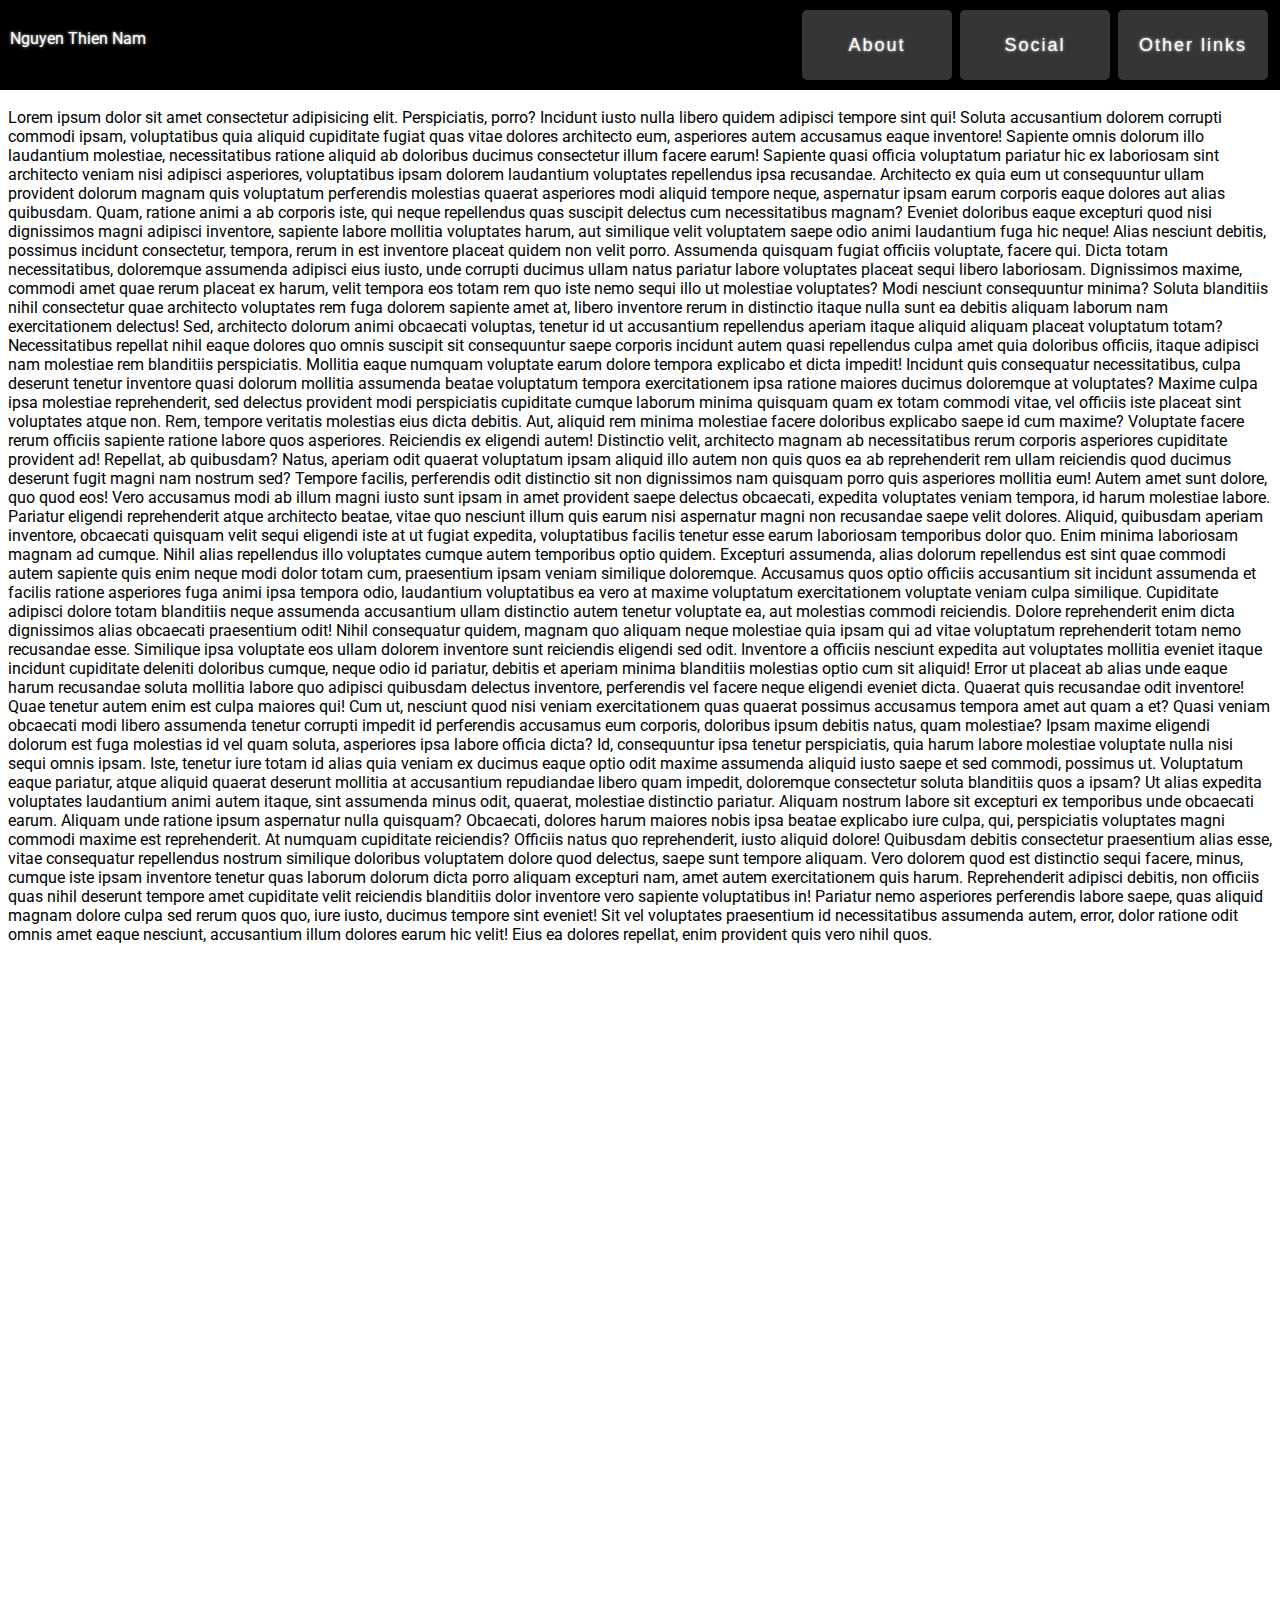
==== template/index.html @ d10e1501 "." ====
<!DOCTYPE html>
<html lang="en">

<head>
    <meta charset="UTF-8">
    <meta name="viewport" content="width=device-width, initial-scale=1.0">
    <title>Nam website</title>
    <link rel="stylesheet" href="style.css">
</head>

<body>
    <div class="navigation-bar">
        <header>Nguyen Thien Nam</header>
        <div class="navigation-buttons">
            <button onclick="alert('hi')">About</button>
            <button onclick="alert('hi')">Social</button>
            <button onclick="alert('hi')">Other links</button>
        </div>
    </div>
    <div class="content">
        Lorem ipsum dolor sit amet consectetur adipisicing elit. Perspiciatis, porro? Incidunt iusto nulla libero quidem adipisci tempore sint qui! Soluta accusantium dolorem corrupti commodi ipsam, voluptatibus quia aliquid cupiditate fugiat quas vitae dolores architecto eum, asperiores autem accusamus eaque inventore! Sapiente omnis dolorum illo laudantium molestiae, necessitatibus ratione aliquid ab doloribus ducimus consectetur illum facere earum! Sapiente quasi officia voluptatum pariatur hic ex laboriosam sint architecto veniam nisi adipisci asperiores, voluptatibus ipsam dolorem laudantium voluptates repellendus ipsa recusandae. Architecto ex quia eum ut consequuntur ullam provident dolorum magnam quis voluptatum perferendis molestias quaerat asperiores modi aliquid tempore neque, aspernatur ipsam earum corporis eaque dolores aut alias quibusdam. Quam, ratione animi a ab corporis iste, qui neque repellendus quas suscipit delectus cum necessitatibus magnam? Eveniet doloribus eaque excepturi quod nisi dignissimos magni adipisci inventore, sapiente labore mollitia voluptates harum, aut similique velit voluptatem saepe odio animi laudantium fuga hic neque! Alias nesciunt debitis, possimus incidunt consectetur, tempora, rerum in est inventore placeat quidem non velit porro. Assumenda quisquam fugiat officiis voluptate, facere qui. Dicta totam necessitatibus, doloremque assumenda adipisci eius iusto, unde corrupti ducimus ullam natus pariatur labore voluptates placeat sequi libero laboriosam. Dignissimos maxime, commodi amet quae rerum placeat ex harum, velit tempora eos totam rem quo iste nemo sequi illo ut molestiae voluptates? Modi nesciunt consequuntur minima? Soluta blanditiis nihil consectetur quae architecto voluptates rem fuga dolorem sapiente amet at, libero inventore rerum in distinctio itaque nulla sunt ea debitis aliquam laborum nam exercitationem delectus! Sed, architecto dolorum animi obcaecati voluptas, tenetur id ut accusantium repellendus aperiam itaque aliquid aliquam placeat voluptatum totam? Necessitatibus repellat nihil eaque dolores quo omnis suscipit sit consequuntur saepe corporis incidunt autem quasi repellendus culpa amet quia doloribus officiis, itaque adipisci nam molestiae rem blanditiis perspiciatis. Mollitia eaque numquam voluptate earum dolore tempora explicabo et dicta impedit! Incidunt quis consequatur necessitatibus, culpa deserunt tenetur inventore quasi dolorum mollitia assumenda beatae voluptatum tempora exercitationem ipsa ratione maiores ducimus doloremque at voluptates? Maxime culpa ipsa molestiae reprehenderit, sed delectus provident modi perspiciatis cupiditate cumque laborum minima quisquam quam ex totam commodi vitae, vel officiis iste placeat sint voluptates atque non. Rem, tempore veritatis molestias eius dicta debitis. Aut, aliquid rem minima molestiae facere doloribus explicabo saepe id cum maxime? Voluptate facere rerum officiis sapiente ratione labore quos asperiores. Reiciendis ex eligendi autem! Distinctio velit, architecto magnam ab necessitatibus rerum corporis asperiores cupiditate provident ad! Repellat, ab quibusdam? Natus, aperiam odit quaerat voluptatum ipsam aliquid illo autem non quis quos ea ab reprehenderit rem ullam reiciendis quod ducimus deserunt fugit magni nam nostrum sed? Tempore facilis, perferendis odit distinctio sit non dignissimos nam quisquam porro quis asperiores mollitia eum! Autem amet sunt dolore, quo quod eos! Vero accusamus modi ab illum magni iusto sunt ipsam in amet provident saepe delectus obcaecati, expedita voluptates veniam tempora, id harum molestiae labore. Pariatur eligendi reprehenderit atque architecto beatae, vitae quo nesciunt illum quis earum nisi aspernatur magni non recusandae saepe velit dolores. Aliquid, quibusdam aperiam inventore, obcaecati quisquam velit sequi eligendi iste at ut fugiat expedita, voluptatibus facilis tenetur esse earum laboriosam temporibus dolor quo. Enim minima laboriosam magnam ad cumque. Nihil alias repellendus illo voluptates cumque autem temporibus optio quidem. Excepturi assumenda, alias dolorum repellendus est sint quae commodi autem sapiente quis enim neque modi dolor totam cum, praesentium ipsam veniam similique doloremque. Accusamus quos optio officiis accusantium sit incidunt assumenda et facilis ratione asperiores fuga animi ipsa tempora odio, laudantium voluptatibus ea vero at maxime voluptatum exercitationem voluptate veniam culpa similique. Cupiditate adipisci dolore totam blanditiis neque assumenda accusantium ullam distinctio autem tenetur voluptate ea, aut molestias commodi reiciendis. Dolore reprehenderit enim dicta dignissimos alias obcaecati praesentium odit! Nihil consequatur quidem, magnam quo aliquam neque molestiae quia ipsam qui ad vitae voluptatum reprehenderit totam nemo recusandae esse. Similique ipsa voluptate eos ullam dolorem inventore sunt reiciendis eligendi sed odit. Inventore a officiis nesciunt expedita aut voluptates mollitia eveniet itaque incidunt cupiditate deleniti doloribus cumque, neque odio id pariatur, debitis et aperiam minima blanditiis molestias optio cum sit aliquid! Error ut placeat ab alias unde eaque harum recusandae soluta mollitia labore quo adipisci quibusdam delectus inventore, perferendis vel facere neque eligendi eveniet dicta. Quaerat quis recusandae odit inventore! Quae tenetur autem enim est culpa maiores qui! Cum ut, nesciunt quod nisi veniam exercitationem quas quaerat possimus accusamus tempora amet aut quam a et? Quasi veniam obcaecati modi libero assumenda tenetur corrupti impedit id perferendis accusamus eum corporis, doloribus ipsum debitis natus, quam molestiae? Ipsam maxime eligendi dolorum est fuga molestias id vel quam soluta, asperiores ipsa labore officia dicta? Id, consequuntur ipsa tenetur perspiciatis, quia harum labore molestiae voluptate nulla nisi sequi omnis ipsam. Iste, tenetur iure totam id alias quia veniam ex ducimus eaque optio odit maxime assumenda aliquid iusto saepe et sed commodi, possimus ut. Voluptatum eaque pariatur, atque aliquid quaerat deserunt mollitia at accusantium repudiandae libero quam impedit, doloremque consectetur soluta blanditiis quos a ipsam? Ut alias expedita voluptates laudantium animi autem itaque, sint assumenda minus odit, quaerat, molestiae distinctio pariatur. Aliquam nostrum labore sit excepturi ex temporibus unde obcaecati earum. Aliquam unde ratione ipsum aspernatur nulla quisquam? Obcaecati, dolores harum maiores nobis ipsa beatae explicabo iure culpa, qui, perspiciatis voluptates magni commodi maxime est reprehenderit. At numquam cupiditate reiciendis? Officiis natus quo reprehenderit, iusto aliquid dolore! Quibusdam debitis consectetur praesentium alias esse, vitae consequatur repellendus nostrum similique doloribus voluptatem dolore quod delectus, saepe sunt tempore aliquam. Vero dolorem quod est distinctio sequi facere, minus, cumque iste ipsam inventore tenetur quas laborum dolorum dicta porro aliquam excepturi nam, amet autem exercitationem quis harum. Reprehenderit adipisci debitis, non officiis quas nihil deserunt tempore amet cupiditate velit reiciendis blanditiis dolor inventore vero sapiente voluptatibus in! Pariatur nemo asperiores perferendis labore saepe, quas aliquid magnam dolore culpa sed rerum quos quo, iure iusto, ducimus tempore sint eveniet! Sit vel voluptates praesentium id necessitatibus assumenda autem, error, dolor ratione odit omnis amet eaque nesciunt, accusantium illum dolores earum hic velit! Eius ea dolores repellat, enim provident quis vero nihil quos.
    </div>
</body>

</html>
---- template/style.css ----
@import url('https://fonts.googleapis.com/css2?family=Oswald:wght@200;700&family=Roboto&display=swap');

body {
    font-family: 'Roboto', sans-serif;
    margin-bottom: 2000px;
    user-select: none;
}

.navigation-bar {
    background-color: rgb(0, 0, 0);
    height: fit-content;
    position: fixed;
    bottom: 0%;
    top: 0%;
    left: 0%;
    right: 0%;
    padding: 0px 10px;
}

.content {
    padding-top: 100px;
}
.navigation-bar header {
    transform: translateY(150%);
    text-shadow: 0px 0px 3px rgb(236, 236, 236);
    float: left;
    color: white;
}

.navigation-buttons {
    float: right;
}
.navigation-buttons button {
    margin-top: 10px;
    letter-spacing: 2px;
    background-color: rgb(53, 53, 53);
    color: white;
    height: 70px;
    width: 150px;
    text-wrap: balance;
    font-size: large;
    text-align: center;
    border: none;
    box-shadow: 0px 0px rgb(255, 255, 255);
    border-radius: 5px;
    margin-left: 2px;
    margin-right: 2px;
    text-shadow: 0px 0px 3px rgb(236, 236, 236);
    margin-bottom: 10px;
}

.navigation-buttons button:hover {
    opacity: 0.95;
}
.navigation-buttons button:active {
    opacity: 0.6;
}

/* width */
::-webkit-scrollbar {
    display: none;
}

/* Track */
::-webkit-scrollbar-track {
    background: #f1f1f1;
}

/* Handle */
::-webkit-scrollbar-thumb {
    background: #888;
}

/* Handle on hover */
::-webkit-scrollbar-thumb:hover {
    background: #555;
}
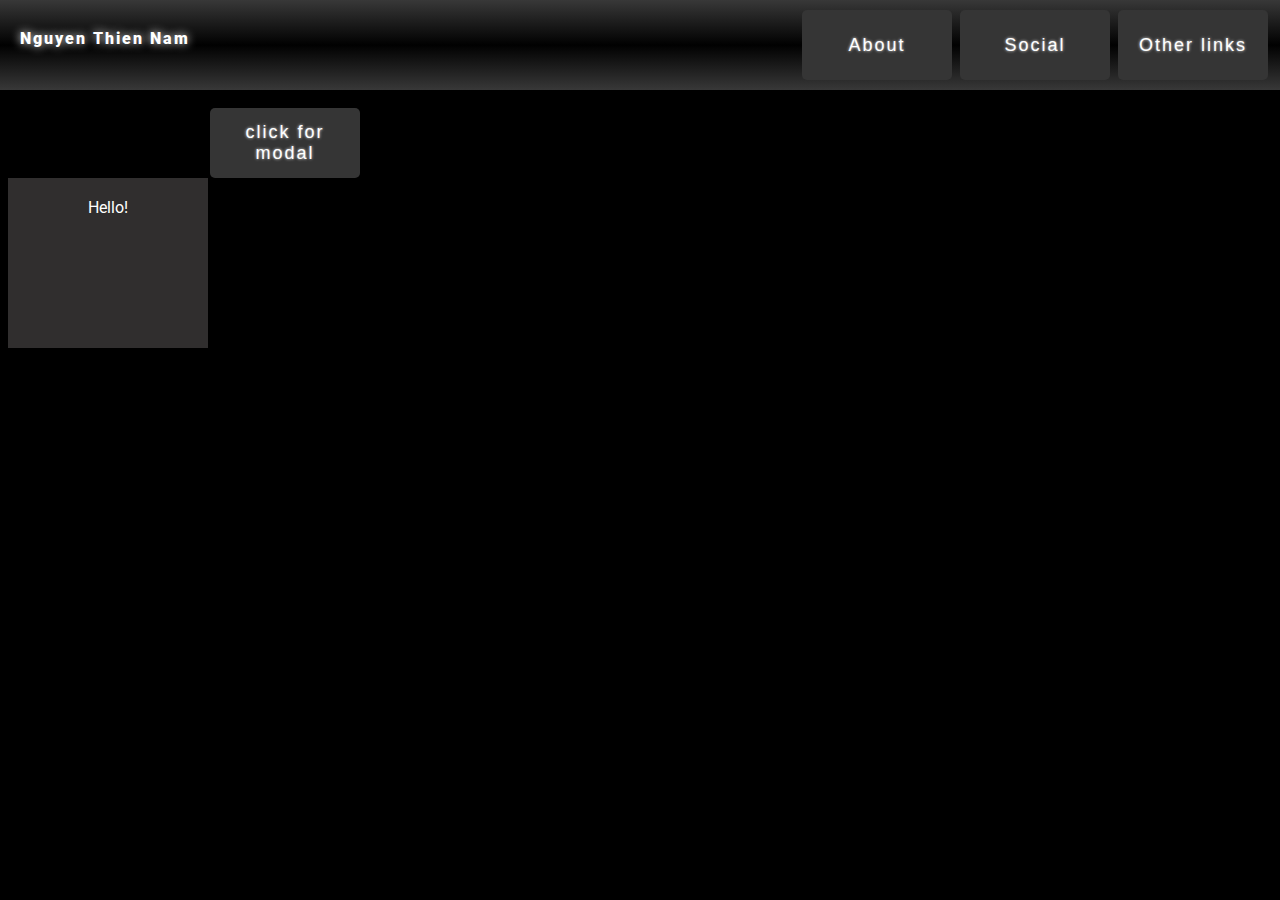
==== commit 73572c49: "." ====
--- a/template/index.html
+++ b/template/index.html
@@ -12,14 +12,15 @@
     <div class="navigation-bar">
         <header>Nguyen Thien Nam</header>
         <div class="navigation-buttons">
-            <button onclick="alert('hi')">About</button>
-            <button onclick="alert('hi')">Social</button>
-            <button onclick="alert('hi')">Other links</button>
+            <button onclick="alert('hi')" class="primary">About</button>
+            <button onclick="alert('hi')" class="primary">Social</button>
+            <button onclick="alert('hi')" class="primary">Other links</button>
         </div>
     </div>
     <div class="content">
-        Lorem ipsum dolor sit amet consectetur adipisicing elit. Perspiciatis, porro? Incidunt iusto nulla libero quidem adipisci tempore sint qui! Soluta accusantium dolorem corrupti commodi ipsam, voluptatibus quia aliquid cupiditate fugiat quas vitae dolores architecto eum, asperiores autem accusamus eaque inventore! Sapiente omnis dolorum illo laudantium molestiae, necessitatibus ratione aliquid ab doloribus ducimus consectetur illum facere earum! Sapiente quasi officia voluptatum pariatur hic ex laboriosam sint architecto veniam nisi adipisci asperiores, voluptatibus ipsam dolorem laudantium voluptates repellendus ipsa recusandae. Architecto ex quia eum ut consequuntur ullam provident dolorum magnam quis voluptatum perferendis molestias quaerat asperiores modi aliquid tempore neque, aspernatur ipsam earum corporis eaque dolores aut alias quibusdam. Quam, ratione animi a ab corporis iste, qui neque repellendus quas suscipit delectus cum necessitatibus magnam? Eveniet doloribus eaque excepturi quod nisi dignissimos magni adipisci inventore, sapiente labore mollitia voluptates harum, aut similique velit voluptatem saepe odio animi laudantium fuga hic neque! Alias nesciunt debitis, possimus incidunt consectetur, tempora, rerum in est inventore placeat quidem non velit porro. Assumenda quisquam fugiat officiis voluptate, facere qui. Dicta totam necessitatibus, doloremque assumenda adipisci eius iusto, unde corrupti ducimus ullam natus pariatur labore voluptates placeat sequi libero laboriosam. Dignissimos maxime, commodi amet quae rerum placeat ex harum, velit tempora eos totam rem quo iste nemo sequi illo ut molestiae voluptates? Modi nesciunt consequuntur minima? Soluta blanditiis nihil consectetur quae architecto voluptates rem fuga dolorem sapiente amet at, libero inventore rerum in distinctio itaque nulla sunt ea debitis aliquam laborum nam exercitationem delectus! Sed, architecto dolorum animi obcaecati voluptas, tenetur id ut accusantium repellendus aperiam itaque aliquid aliquam placeat voluptatum totam? Necessitatibus repellat nihil eaque dolores quo omnis suscipit sit consequuntur saepe corporis incidunt autem quasi repellendus culpa amet quia doloribus officiis, itaque adipisci nam molestiae rem blanditiis perspiciatis. Mollitia eaque numquam voluptate earum dolore tempora explicabo et dicta impedit! Incidunt quis consequatur necessitatibus, culpa deserunt tenetur inventore quasi dolorum mollitia assumenda beatae voluptatum tempora exercitationem ipsa ratione maiores ducimus doloremque at voluptates? Maxime culpa ipsa molestiae reprehenderit, sed delectus provident modi perspiciatis cupiditate cumque laborum minima quisquam quam ex totam commodi vitae, vel officiis iste placeat sint voluptates atque non. Rem, tempore veritatis molestias eius dicta debitis. Aut, aliquid rem minima molestiae facere doloribus explicabo saepe id cum maxime? Voluptate facere rerum officiis sapiente ratione labore quos asperiores. Reiciendis ex eligendi autem! Distinctio velit, architecto magnam ab necessitatibus rerum corporis asperiores cupiditate provident ad! Repellat, ab quibusdam? Natus, aperiam odit quaerat voluptatum ipsam aliquid illo autem non quis quos ea ab reprehenderit rem ullam reiciendis quod ducimus deserunt fugit magni nam nostrum sed? Tempore facilis, perferendis odit distinctio sit non dignissimos nam quisquam porro quis asperiores mollitia eum! Autem amet sunt dolore, quo quod eos! Vero accusamus modi ab illum magni iusto sunt ipsam in amet provident saepe delectus obcaecati, expedita voluptates veniam tempora, id harum molestiae labore. Pariatur eligendi reprehenderit atque architecto beatae, vitae quo nesciunt illum quis earum nisi aspernatur magni non recusandae saepe velit dolores. Aliquid, quibusdam aperiam inventore, obcaecati quisquam velit sequi eligendi iste at ut fugiat expedita, voluptatibus facilis tenetur esse earum laboriosam temporibus dolor quo. Enim minima laboriosam magnam ad cumque. Nihil alias repellendus illo voluptates cumque autem temporibus optio quidem. Excepturi assumenda, alias dolorum repellendus est sint quae commodi autem sapiente quis enim neque modi dolor totam cum, praesentium ipsam veniam similique doloremque. Accusamus quos optio officiis accusantium sit incidunt assumenda et facilis ratione asperiores fuga animi ipsa tempora odio, laudantium voluptatibus ea vero at maxime voluptatum exercitationem voluptate veniam culpa similique. Cupiditate adipisci dolore totam blanditiis neque assumenda accusantium ullam distinctio autem tenetur voluptate ea, aut molestias commodi reiciendis. Dolore reprehenderit enim dicta dignissimos alias obcaecati praesentium odit! Nihil consequatur quidem, magnam quo aliquam neque molestiae quia ipsam qui ad vitae voluptatum reprehenderit totam nemo recusandae esse. Similique ipsa voluptate eos ullam dolorem inventore sunt reiciendis eligendi sed odit. Inventore a officiis nesciunt expedita aut voluptates mollitia eveniet itaque incidunt cupiditate deleniti doloribus cumque, neque odio id pariatur, debitis et aperiam minima blanditiis molestias optio cum sit aliquid! Error ut placeat ab alias unde eaque harum recusandae soluta mollitia labore quo adipisci quibusdam delectus inventore, perferendis vel facere neque eligendi eveniet dicta. Quaerat quis recusandae odit inventore! Quae tenetur autem enim est culpa maiores qui! Cum ut, nesciunt quod nisi veniam exercitationem quas quaerat possimus accusamus tempora amet aut quam a et? Quasi veniam obcaecati modi libero assumenda tenetur corrupti impedit id perferendis accusamus eum corporis, doloribus ipsum debitis natus, quam molestiae? Ipsam maxime eligendi dolorum est fuga molestias id vel quam soluta, asperiores ipsa labore officia dicta? Id, consequuntur ipsa tenetur perspiciatis, quia harum labore molestiae voluptate nulla nisi sequi omnis ipsam. Iste, tenetur iure totam id alias quia veniam ex ducimus eaque optio odit maxime assumenda aliquid iusto saepe et sed commodi, possimus ut. Voluptatum eaque pariatur, atque aliquid quaerat deserunt mollitia at accusantium repudiandae libero quam impedit, doloremque consectetur soluta blanditiis quos a ipsam? Ut alias expedita voluptates laudantium animi autem itaque, sint assumenda minus odit, quaerat, molestiae distinctio pariatur. Aliquam nostrum labore sit excepturi ex temporibus unde obcaecati earum. Aliquam unde ratione ipsum aspernatur nulla quisquam? Obcaecati, dolores harum maiores nobis ipsa beatae explicabo iure culpa, qui, perspiciatis voluptates magni commodi maxime est reprehenderit. At numquam cupiditate reiciendis? Officiis natus quo reprehenderit, iusto aliquid dolore! Quibusdam debitis consectetur praesentium alias esse, vitae consequatur repellendus nostrum similique doloribus voluptatem dolore quod delectus, saepe sunt tempore aliquam. Vero dolorem quod est distinctio sequi facere, minus, cumque iste ipsam inventore tenetur quas laborum dolorum dicta porro aliquam excepturi nam, amet autem exercitationem quis harum. Reprehenderit adipisci debitis, non officiis quas nihil deserunt tempore amet cupiditate velit reiciendis blanditiis dolor inventore vero sapiente voluptatibus in! Pariatur nemo asperiores perferendis labore saepe, quas aliquid magnam dolore culpa sed rerum quos quo, iure iusto, ducimus tempore sint eveniet! Sit vel voluptates praesentium id necessitatibus assumenda autem, error, dolor ratione odit omnis amet eaque nesciunt, accusantium illum dolores earum hic velit! Eius ea dolores repellat, enim provident quis vero nihil quos.
+        <button onclick="showModal(true)" class="primary">click for modal</button>
     </div>
+    <div class="modal" id="Hello_modal">Hello!</div>
 </body>
 
 </html>--- a/template/style.css
+++ b/template/style.css
@@ -2,8 +2,8 @@
 
 body {
     font-family: 'Roboto', sans-serif;
-    margin-bottom: 2000px;
     user-select: none;
+    background-color: black;
 }
 
 .navigation-bar {
@@ -15,23 +15,39 @@
     left: 0%;
     right: 0%;
     padding: 0px 10px;
+    background-image: linear-gradient(white -180%, black, white 280%);
+}
+
+.navigation-bar:hover {
+    background-image: linear-gradient(white -180%, rgba(21, 21, 21, 0.04), white 280%);
 }
 
 .content {
+    color: white;
+    padding: 0px 202px;
     padding-top: 100px;
 }
+
 .navigation-bar header {
+    font-weight: 1000;
+    letter-spacing: 2px;
     transform: translateY(150%);
-    text-shadow: 0px 0px 3px rgb(236, 236, 236);
+    text-shadow: 0px 0px 10px white;
     float: left;
     color: white;
+    padding: 0px 10px;
+    background-color: transparent;
+}
+
+.navigation-bar header:hover {
+    text-shadow: 0 0 15px white;
 }
 
 .navigation-buttons {
     float: right;
 }
-.navigation-buttons button {
-    margin-top: 10px;
+
+button.primary {
     letter-spacing: 2px;
     background-color: rgb(53, 53, 53);
     color: white;
@@ -43,17 +59,30 @@
     border: none;
     box-shadow: 0px 0px rgb(255, 255, 255);
     border-radius: 5px;
+    text-shadow: 0px 0px 3px rgb(236, 236, 236);
+}
+
+button.primary:hover {
+    opacity: 0.95;
+}
+
+button.primary:active {
+    opacity: 0.90;
+}
+
+.modal {
+    color: white;
+    background-color: rgb(48, 46, 46);
+    height: 150px;
+    width: 200px;
+    text-align: center;
+    padding-top: 20px;
+}
+.navigation-buttons button {
+    margin-top: 10px;
     margin-left: 2px;
     margin-right: 2px;
-    text-shadow: 0px 0px 3px rgb(236, 236, 236);
     margin-bottom: 10px;
-}
-
-.navigation-buttons button:hover {
-    opacity: 0.95;
-}
-.navigation-buttons button:active {
-    opacity: 0.6;
 }
 
 /* width */
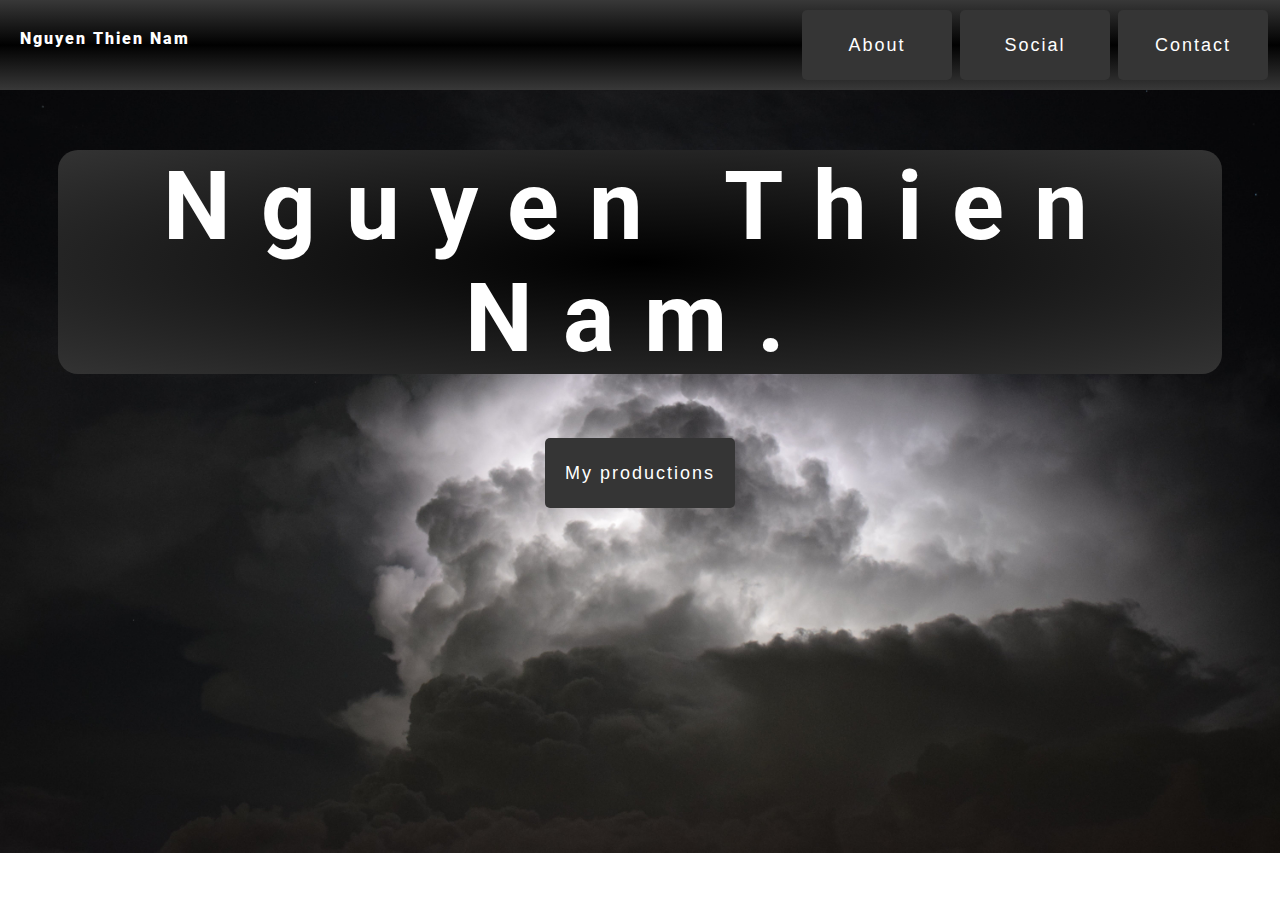
==== commit f18fc2f5: "." ====
--- a/template/index.html
+++ b/template/index.html
@@ -14,13 +14,17 @@
         <div class="navigation-buttons">
             <button onclick="alert('hi')" class="primary">About</button>
             <button onclick="alert('hi')" class="primary">Social</button>
-            <button onclick="alert('hi')" class="primary">Other links</button>
+            <button onclick="alert('hi')" class="primary">Contact</button>
         </div>
     </div>
     <div class="content">
-        <button onclick="showModal(true)" class="primary">click for modal</button>
+        <h1 class="hero-heading">Nguyen Thien Nam.</h1>
+        <button onclick="(async () => {await setModal('productions', 'visible', '50px 50px', (modal) => {
+            setTimeout(() => modal.style.visibility = 'hidden', 2000)
+        })})()" class="primary" style="grid-column: 2;">My productions</button>
+        <div class="modal" id="productions">My productions</div>
     </div>
-    <div class="modal" id="Hello_modal">Hello!</div>
 </body>
+<script src="script.js"></script>
 
 </html>--- a/template/style.css
+++ b/template/style.css
@@ -3,7 +3,9 @@
 body {
     font-family: 'Roboto', sans-serif;
     user-select: none;
-    background-color: black;
+    background-image: url('./assets/pexels-seatizenco-557782.jpg');
+    background-size: cover;
+    background-repeat: no-repeat;
 }
 
 .navigation-bar {
@@ -23,16 +25,15 @@
 }
 
 .content {
+    text-align: center;
+    margin: 100px 50px;
     color: white;
-    padding: 0px 202px;
-    padding-top: 100px;
 }
 
 .navigation-bar header {
     font-weight: 1000;
     letter-spacing: 2px;
     transform: translateY(150%);
-    text-shadow: 0px 0px 10px white;
     float: left;
     color: white;
     padding: 0px 10px;
@@ -40,7 +41,7 @@
 }
 
 .navigation-bar header:hover {
-    text-shadow: 0 0 15px white;
+    text-shadow: 0 0 10px white;
 }
 
 .navigation-buttons {
@@ -52,18 +53,19 @@
     background-color: rgb(53, 53, 53);
     color: white;
     height: 70px;
-    width: 150px;
-    text-wrap: balance;
+    min-width: 150px;
+    padding: 0px 20px;
+    width: auto;
     font-size: large;
     text-align: center;
     border: none;
-    box-shadow: 0px 0px rgb(255, 255, 255);
     border-radius: 5px;
-    text-shadow: 0px 0px 3px rgb(236, 236, 236);
 }
 
 button.primary:hover {
     opacity: 0.95;
+    text-shadow: 0px 0px 3px rgb(236, 236, 236);
+    box-shadow: 0px 0px 50px rgba(255, 255, 255, 0.287);
 }
 
 button.primary:active {
@@ -71,13 +73,17 @@
 }
 
 .modal {
+    position: fixed;
+    top: 50%;
+    left: 50%;
+    transform: translate(-50%, -50%);
     color: white;
-    background-color: rgb(48, 46, 46);
-    height: 150px;
-    width: 200px;
-    text-align: center;
-    padding-top: 20px;
+    background-color: rgb(56, 56, 56);
+    height: fit-content;
+    width: fit-content;
+    visibility: hidden;
 }
+
 .navigation-buttons button {
     margin-top: 10px;
     margin-left: 2px;
@@ -103,4 +109,31 @@
 /* Handle on hover */
 ::-webkit-scrollbar-thumb:hover {
     background: #555;
+}
+
+.hero-heading {
+    margin-top: 150px;
+    font-size: 600%;
+    letter-spacing: 30px;
+    background-image: radial-gradient(black, white 500%);
+    border-radius: 20px;
+}
+
+/* Adjust the layout for smaller screens */
+@media screen and (max-width: 768px) {
+    .content {
+        margin-top: 300px;
+    }
+
+    .navigation-buttons {
+        display: flex;
+        flex-direction: column;
+        align-items: center;
+        /* Align buttons in a column at the center */
+    }
+
+    .hero-heading {
+        letter-spacing: 10px;
+        font-size: 400%;
+    }
 }